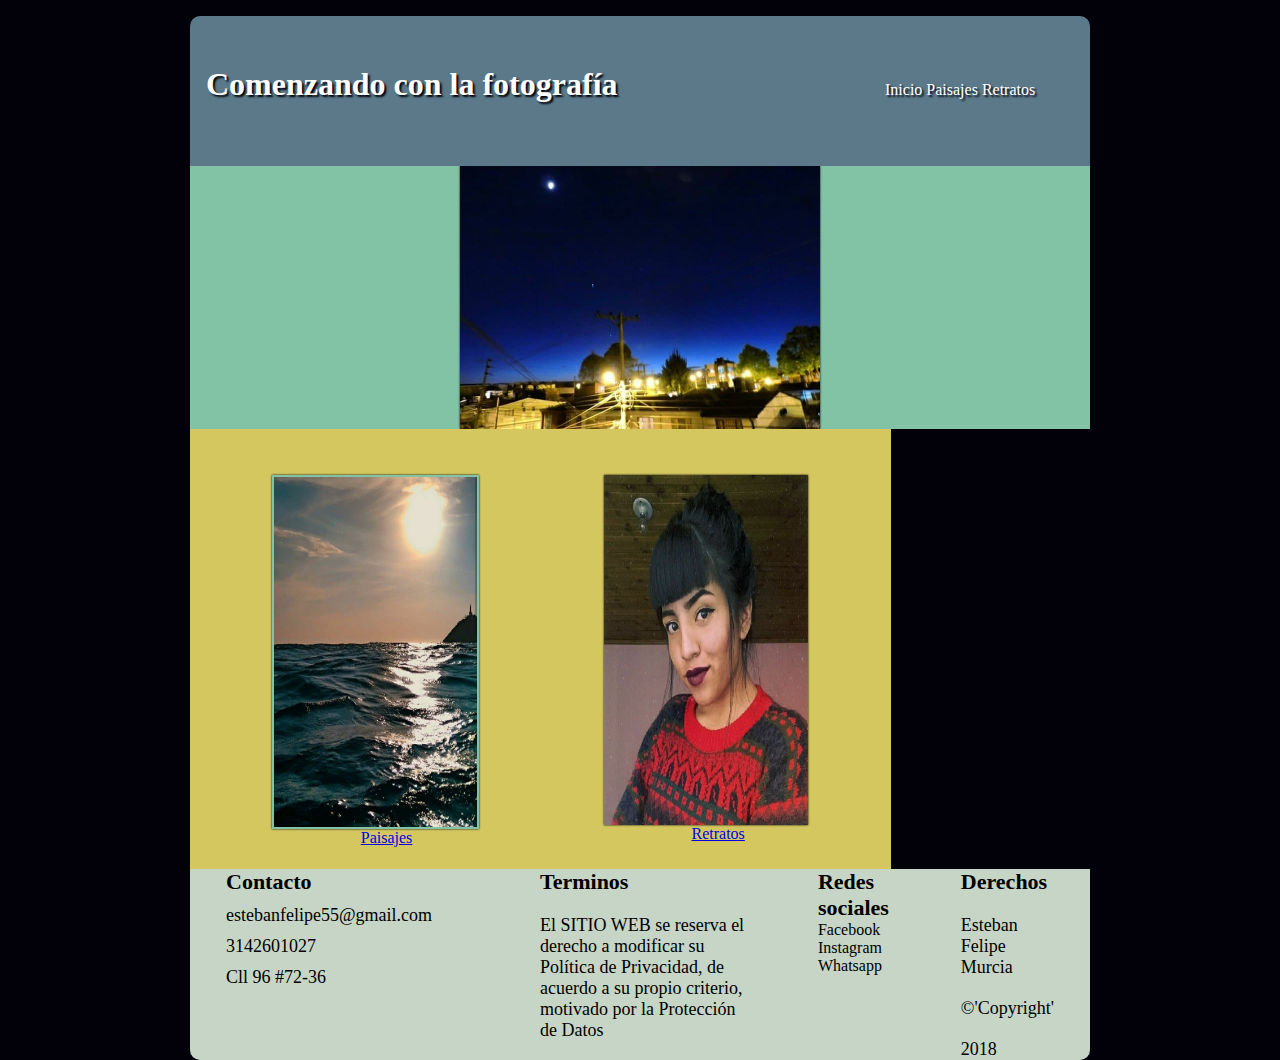
==== index.html @ b461f1a4 "Comenzando con la fotografía" ====
<!DOCTYPE html>
<html>
 <head>
  <meta charset="utf-8">
  <meta name="viewport" content="width:device-width,user-scalable-no">
  <title>Comenzando con la fotografia</title>
  <link rel="stylesheet" href="css/animations.css">
  <link rel="stylesheet" href="css/stilos.css">
 </head>

 <body>
   <div id="cabecera">
     <div id= "titulo">
     <h1>Comenzando con la fotografía</h1>
   </div>

      <div id="menu">
        <ul>
          <li><a class="activo" href="index.html">Inicio</a></li>
          <li><a href="Paisajes.html">Paisajes</a></li>
          <li><a href="Retratos.html">Retratos</a></li>
        </ul>
      </div>
   </div>
 <div id= "contenido">
         <img src= "noche.jpg" width="23%" height="100%">
  </div>

   <div id="secundario">
     <div id="section">
      <img src= "Paisaje.jpg"  width= "45%" height= "100%">
        <a class="abc" href="Paisajes.html">Paisajes</a>
     </div>
     <div id="aside">
       <img src= "Retrato.jpg" width= "45%" height="92%">
        <a class="abc" href="Retratos.html">Retratos</a>
   </div>
</div>
  <div id= "footer">
   <div id="colum1">
       <h1>Contacto</h1>
       <p> estebanfelipe55@gmail.com</p>
       <p> 3142601027 </p>
       <p> Cll 96 #72-36 </p>
    </div>
    <div id= "colum2">
       <h1>Terminos</h1>
      <p>El SITIO WEB se reserva el derecho a modificar su Política de Privacidad, de acuerdo a su propio criterio, motivado por la Protección de Datos</p>
  </div>
  <div id= "colum3">
    <h1>Redes sociales</h1>
    <p>Facebook</p>
    <p>Instagram</p>
    <p>Whatsapp</p>
  </div>
  <div id= "colum4">
    <h1>Derechos</h1>
    <p>Esteban Felipe Murcia </p>
    <p> ©'Copyright' </p>
    <p>2018</p>
       </div>
     </div>
     </body>
     </html>
---- css/stilos.css ----
*{
  margin: 0;
  padding: 0;
}

}
body{
    padding-top: 1em;
    padding: 1em;
  }

body{
padding-top: 1em;
background-color: #02010a;
font-family: 'Dancing Script';
max-width: 900px;
margin: 0 auto;
animation-name: body;
animation-duration: 1s;
}
@font-face {
  font-family: 'Dancing Script';
    src: url(DancingScript-Regular.ttf);
}
@keyframes body{
  0% {
    opacity: 0;
    transform: scale(1.5) translateY(-0.75em);
  }
  20% {
    opacity: 1;
  }
  89% {
    opacity: 1;
    transform: scale(1);
  }
  100% {
    opacity: 0;
    transform: translateZ(-1000em);
  }
}

#cabecera{
  width: 100%;
  height: 150px;
  text-shadow: 2px 2px 2px #02010a;
  background-color: #5b7989;
  border-radius: 10px 10px 0px 0px;
  align-items: center;
  display: inline-block;
}
.inactivo{
    text-decoration: underline;
    color: white;
}
#titulo,#menu{
  margin-top: 50px;
  color: white;
  display: inline-block;
}
#titulo{
  padding-left: 1em;
  order: 1;
  width: 75%;
}
#menu{
  text-align: right;
  order: 2;
}
#menu ul{
  list-style: none;
  margin: 0;
  padding: 0;
}
#menu ul li{
  display: inline-block;
}
#menu ul li a{
  color: white;
  text-decoration: none;
}
#contenido{
background-color:#82c3a6;
}
#contenido img{
    width:40%;
    height:50%;
    display: block;
    margin: auto;
    box-shadow: 0 0 2px  #02010a;
}
#secundario{
  background-color: #d5c75f;
  float: left;
  padding: 20px;
  box-sizing: border-box;
}
#section{
  width: 50%;
  height: 400px;
  float: left;
  background-color: #d5c75f;
  float: left;
  padding: 20px;
  box-sizing: border-box;
}
#section img{
  width: 70%;
  height: 350px;
  display: block;
  margin:auto;
  margin-top:6px;
  box-shadow: 0 0 2px  #02010a;
}
#section img {
 border: 2px solid  #82c3a6;
 -webkit-transition: all 0.5s ease-out;
 -moz-transition: all 0.5s ease;
 -ms-transition: all 0.5s ease;}
#section img:hover {
 -webkit-transform: rotate(10deg);
 -moz-transform: rotate(10deg);
 -ms-transform: rotate(10deg);
 transform: rotate(10deg);
 box-shadow: 0 0 2px  #02010a;
}
.abc{
margin left: 45%
}
#aside{
  width: 50%;
  height: 400px;
  float: left;
  background-color: #d5c75f;
  float: right;
  padding: 20Px;
  box-sizing: border-box;
}
#aside img{
  width: 70%;
  height: 350px;
  display: block;
  margin: auto;
  margin-top: 6px;
 flex-direction: row-reverse;
 flex-wrap: wrap;
 box-shadow: 0 0 2px  #02010a;
}
#aside img {
  border: 2px color:#82c3a6;
  -webkit-transition: margin 0.5s ease-out;
  -moz-transition: margin 0.5s ease;
  -ms-transition: margin 0.5s ease;
  transition: margin 0.5s ease;
  box-shadow: 0 0 2px  #02010a;
}
#aside img:hover {
margin-bottom: 5px;
margin-right: 20px;
}
.abc{
  margin-left: 45%;
}
#footer{
 align-self: flex-end;
 background-color: #C6d5c5;
 float: left;
 display: flex;
 color: black;
 border-radius: 0px 0px 10px 10px;
}
#colum1{
  max-width: 40%;
  margin-right: 8%;
  margin-left: 4%;
}
#colum1 h1{
    font-size: 22px;
  }
#colum1 p{
  font-size: 18px;
  margin-top: 10px;
}
#colum2{
  max-width: 40%;
  margin-right: 4%;
  margin-left: 4%;
}
#colum2 h1{
  font-size: 22px;
}
#colum2 p{
  font-size: 18px;
  margin-top: 20px;
}
#colum3{
  max-width: 20%;
  margin-right: 4%;
  margin-left: 4%;
}
#colum3 h1{
  font-size: 22px;
}
#colum3.row {
  font-size: 18px;
  margin-top: 20px;
}
#colum3.row img{
  width: 36px;
  height: 36px;
}
#colum4{
  max-width: 20%;
  margin-right: 4%;
  margin-left: 4%;
}
#colum4 h1{
  font-size: 22px;
}
#colum4 p{
  font-size: 18px;
  margin-top: 20px;
}
@media screen and (max-width:400px){
#cabebcera{
  width: 100%;
}
#titulo{
  margin-top: 10px;
  text-align:center;
}
#menu{
  margin-top: 10px;
  display: flex;
  justify-content: center;
}
#contenido{
  display: block;
  justify-content: center;
}
#contenido img{
  width: 90%;
  height: 30%;
}
#secundario{
  width: 100%;
  height: 800px;
}
#section {
  width: 100%;
}
#section img{
  width:100%;
  height: 60%;
}
#aside {
  width: 100%;
  margin-right: 1px;
}
#aside img{
  width:100%;
  height: 60%;
  margin-top: -10px;
}
#footer{
  width: 100%;
  height: 850px;
  display: block;
  text-align:left;
}
}
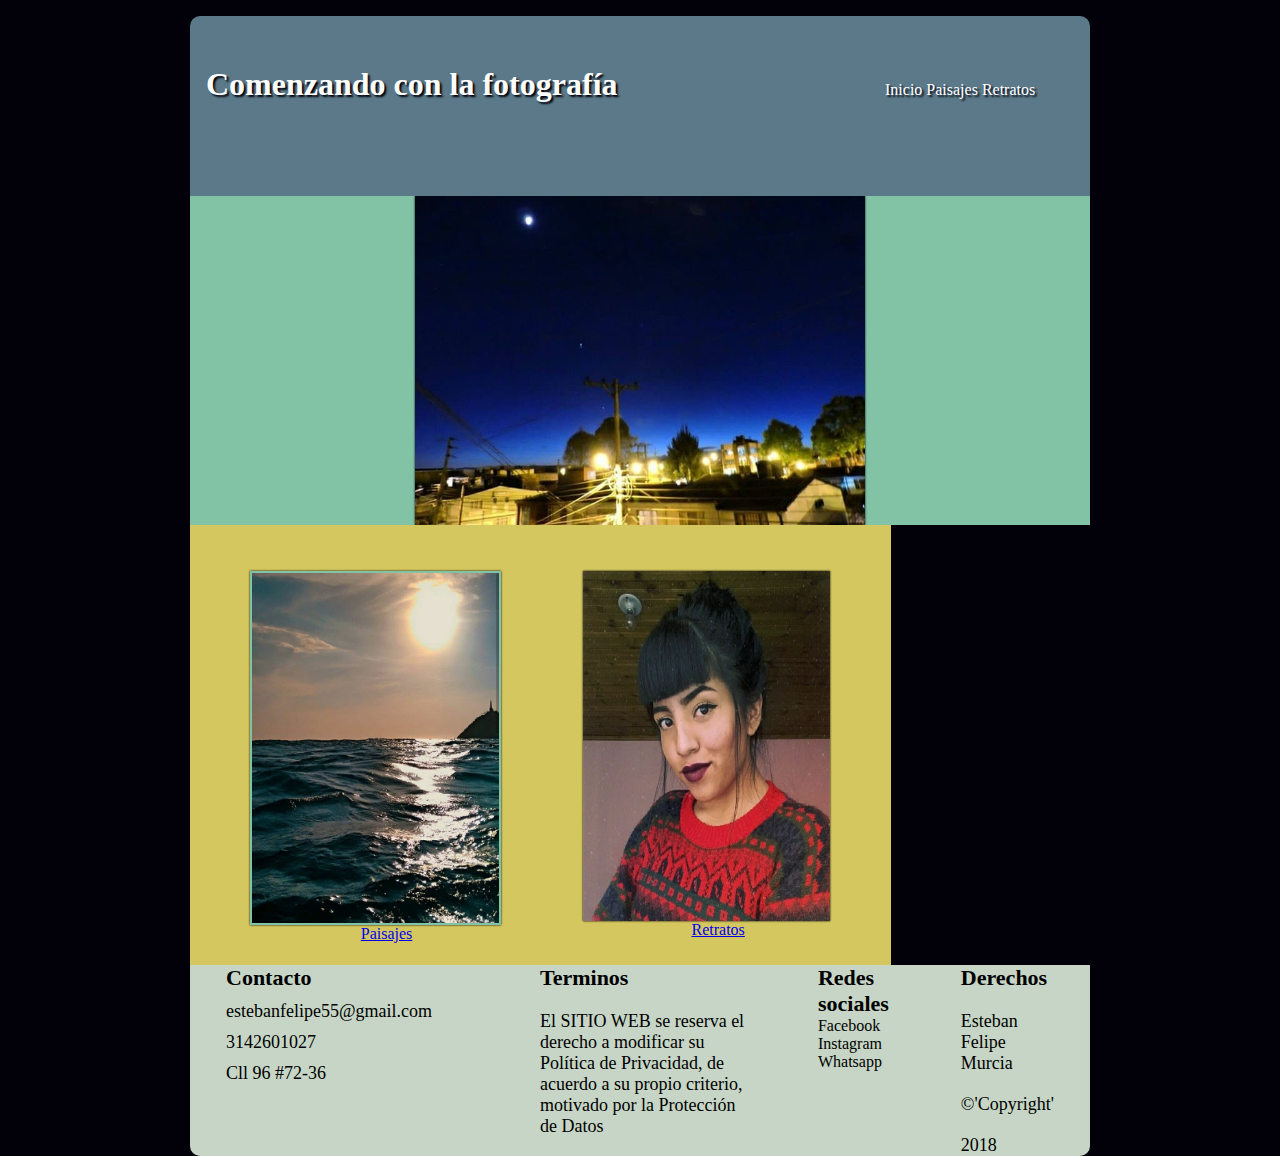
==== commit a795ed34: "nuevo1" ====
--- a/index.html
+++ b/index.html
@@ -23,16 +23,16 @@
       </div>
    </div>
  <div id= "contenido">
-         <img src= "noche.jpg" width="23%" height="100%">
+         <img src= "fotos/noche.jpg" width="23%" height="100%">
   </div>
 
    <div id="secundario">
      <div id="section">
-      <img src= "Paisaje.jpg"  width= "45%" height= "100%">
+      <img src= "fotos/Paisaje.jpg"  width= "45%" height= "100%">
         <a class="abc" href="Paisajes.html">Paisajes</a>
      </div>
      <div id="aside">
-       <img src= "Retrato.jpg" width= "45%" height="92%">
+       <img src= "fotos/Retrato.jpg" width= "45%" height="92%">
         <a class="abc" href="Retratos.html">Retratos</a>
    </div>
 </div>
--- a/css/stilos.css
+++ b/css/stilos.css
@@ -1,8 +1,6 @@
 *{
   margin: 0;
   padding: 0;
-}
-
 }
 body{
     padding-top: 1em;
@@ -39,15 +37,15 @@
     transform: translateZ(-1000em);
   }
 }
-
 #cabecera{
   width: 100%;
-  height: 150px;
+  height: 180px;
   text-shadow: 2px 2px 2px #02010a;
   background-color: #5b7989;
   border-radius: 10px 10px 0px 0px;
   align-items: center;
   display: inline-block;
+  margin: auto;
 }
 .inactivo{
     text-decoration: underline;
@@ -83,7 +81,7 @@
 background-color:#82c3a6;
 }
 #contenido img{
-    width:40%;
+    width:50%;
     height:50%;
     display: block;
     margin: auto;
@@ -98,14 +96,14 @@
 #section{
   width: 50%;
   height: 400px;
-  float: left;
+ display: block;
   background-color: #d5c75f;
   float: left;
   padding: 20px;
   box-sizing: border-box;
 }
 #section img{
-  width: 70%;
+  width: 85%;
   height: 350px;
   display: block;
   margin:auto;
@@ -130,14 +128,14 @@
 #aside{
   width: 50%;
   height: 400px;
-  float: left;
+  display: block;
   background-color: #d5c75f;
   float: right;
   padding: 20Px;
   box-sizing: border-box;
 }
 #aside img{
-  width: 70%;
+  width: 85%;
   height: 350px;
   display: block;
   margin: auto;
@@ -223,7 +221,10 @@
 }
 @media screen and (max-width:400px){
 #cabebcera{
-  width: 100%;
+  max-width: 100%;
+  height: auto;
+  margin: auto;
+  display: flex;
 }
 #titulo{
   margin-top: 10px;
@@ -239,8 +240,11 @@
   justify-content: center;
 }
 #contenido img{
-  width: 90%;
-  height: 30%;
+  display: block;
+  margin: auto;
+  max-width: 100%;
+  width:80%;
+  height: auto;
 }
 #secundario{
   width: 100%;
@@ -250,17 +254,23 @@
   width: 100%;
 }
 #section img{
-  width:100%;
-  height: 60%;
+  display: block;
+  margin: auto;
+  max-width: 100%;
+  width:80%;
+  height: auto;
 }
 #aside {
   width: 100%;
   margin-right: 1px;
 }
 #aside img{
-  width:100%;
-  height: 60%;
-  margin-top: -10px;
+  display: block;
+  margin: auto;
+  max-width: 100%;
+  width:80%;
+  height: auto;
+
 }
 #footer{
   width: 100%;
@@ -268,4 +278,13 @@
   display: block;
   text-align:left;
 }
-}
+#colum1{
+  margin-bottom: 10px;
+}
+#colum2{
+  margin-bottom: 10px;
+}
+#colum3{
+  margin-bottom: 10px;
+}
+}
